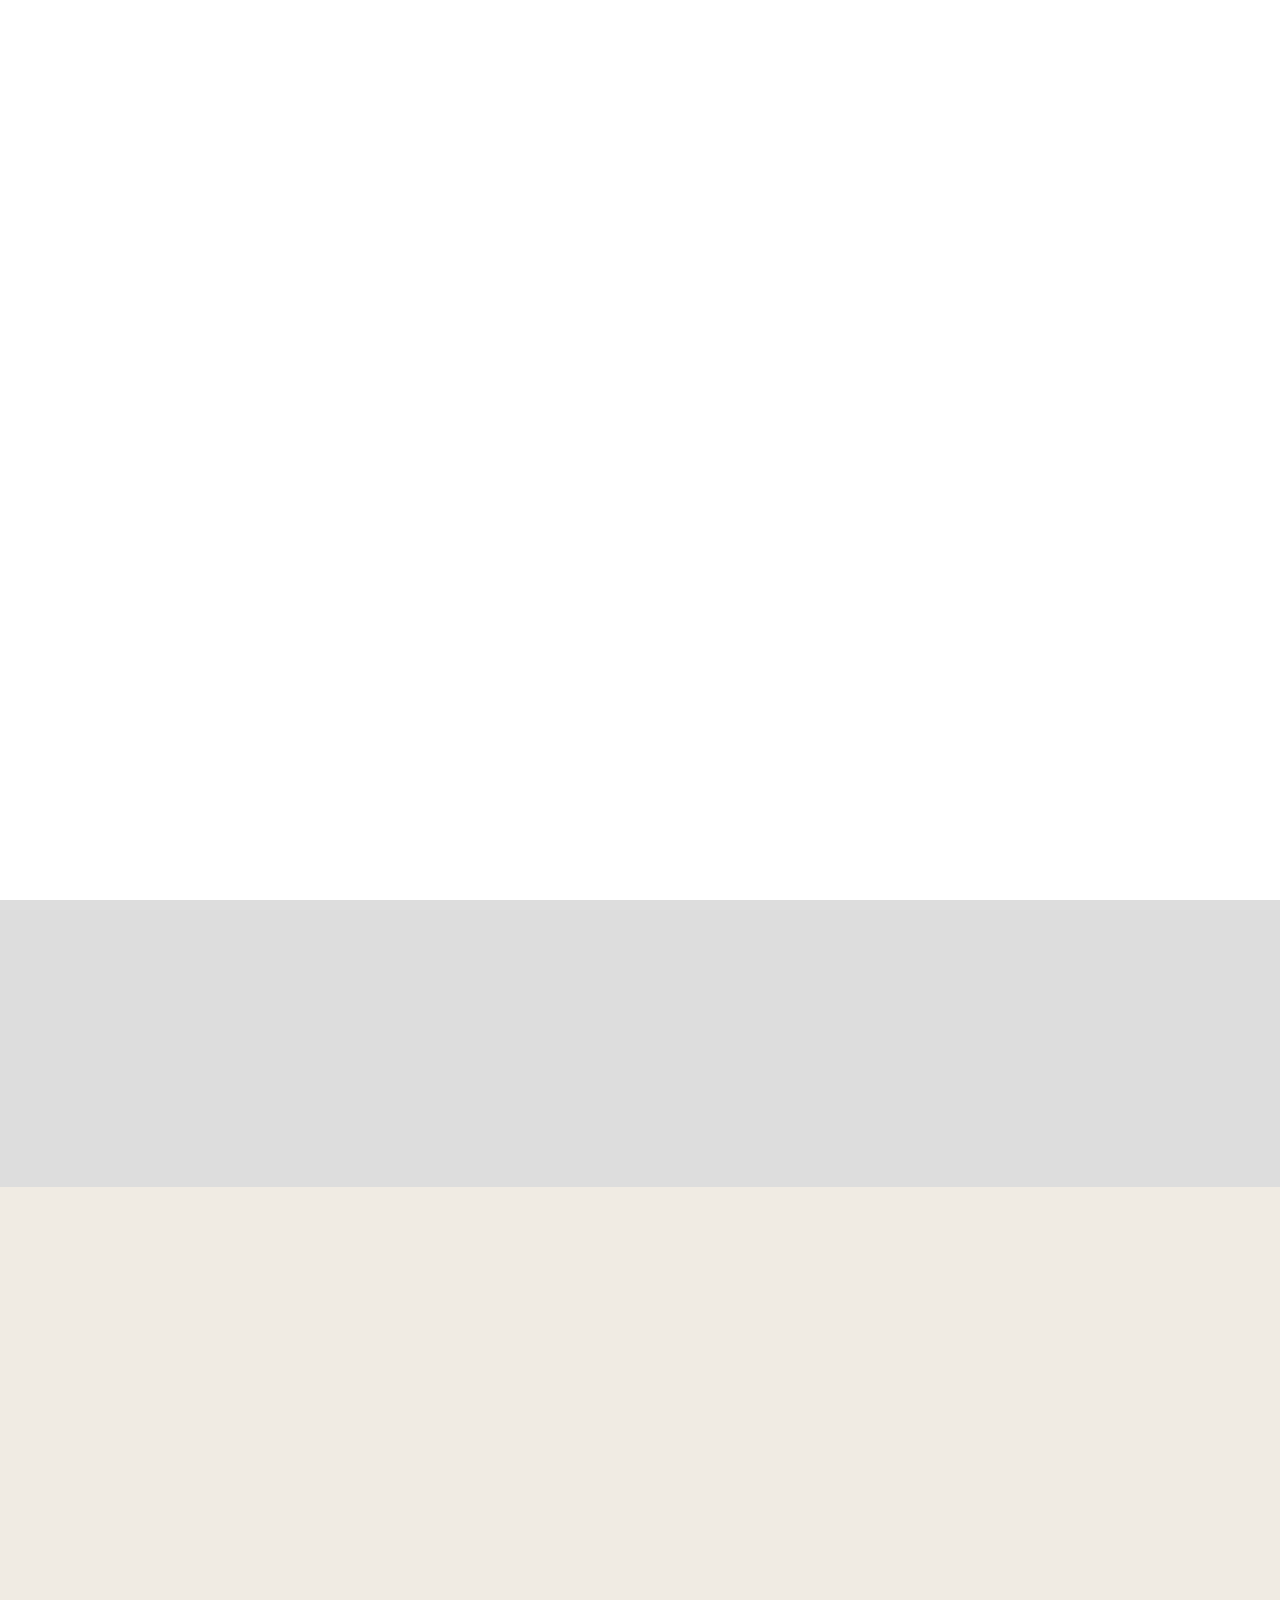
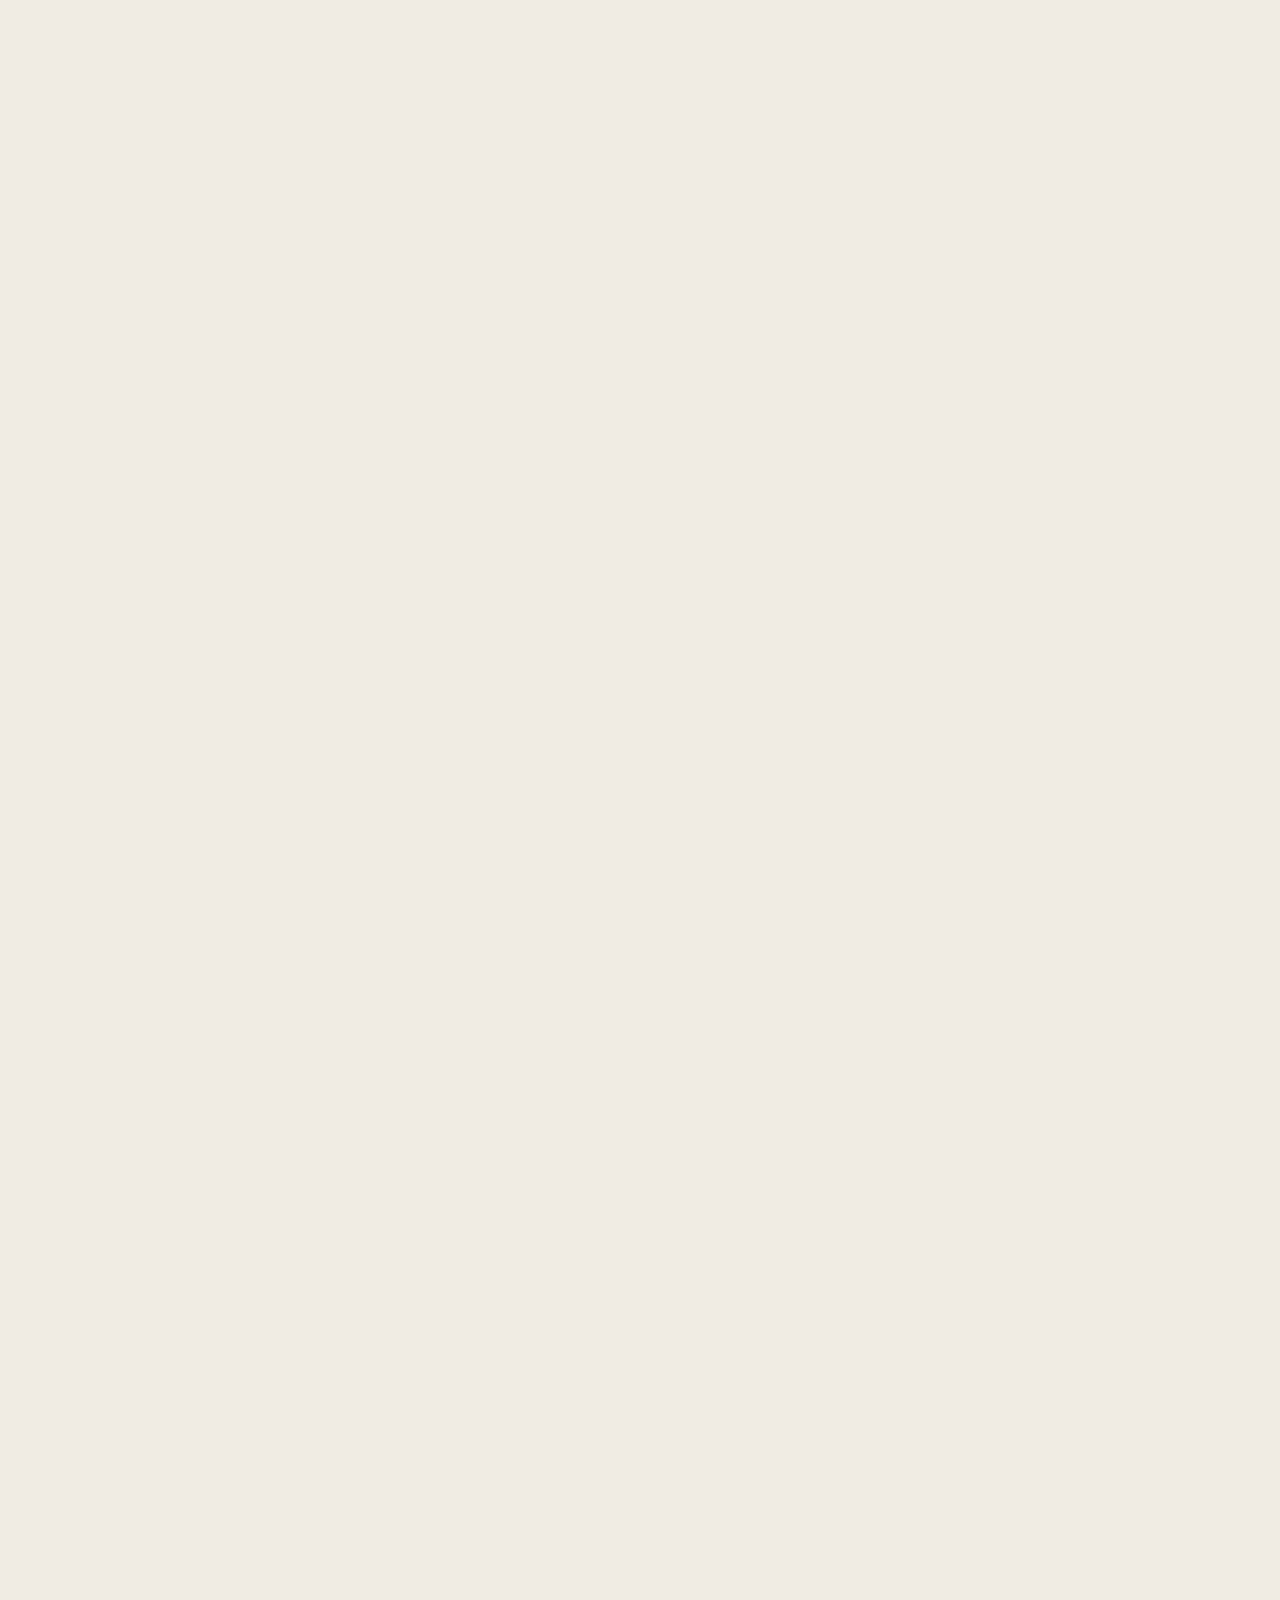
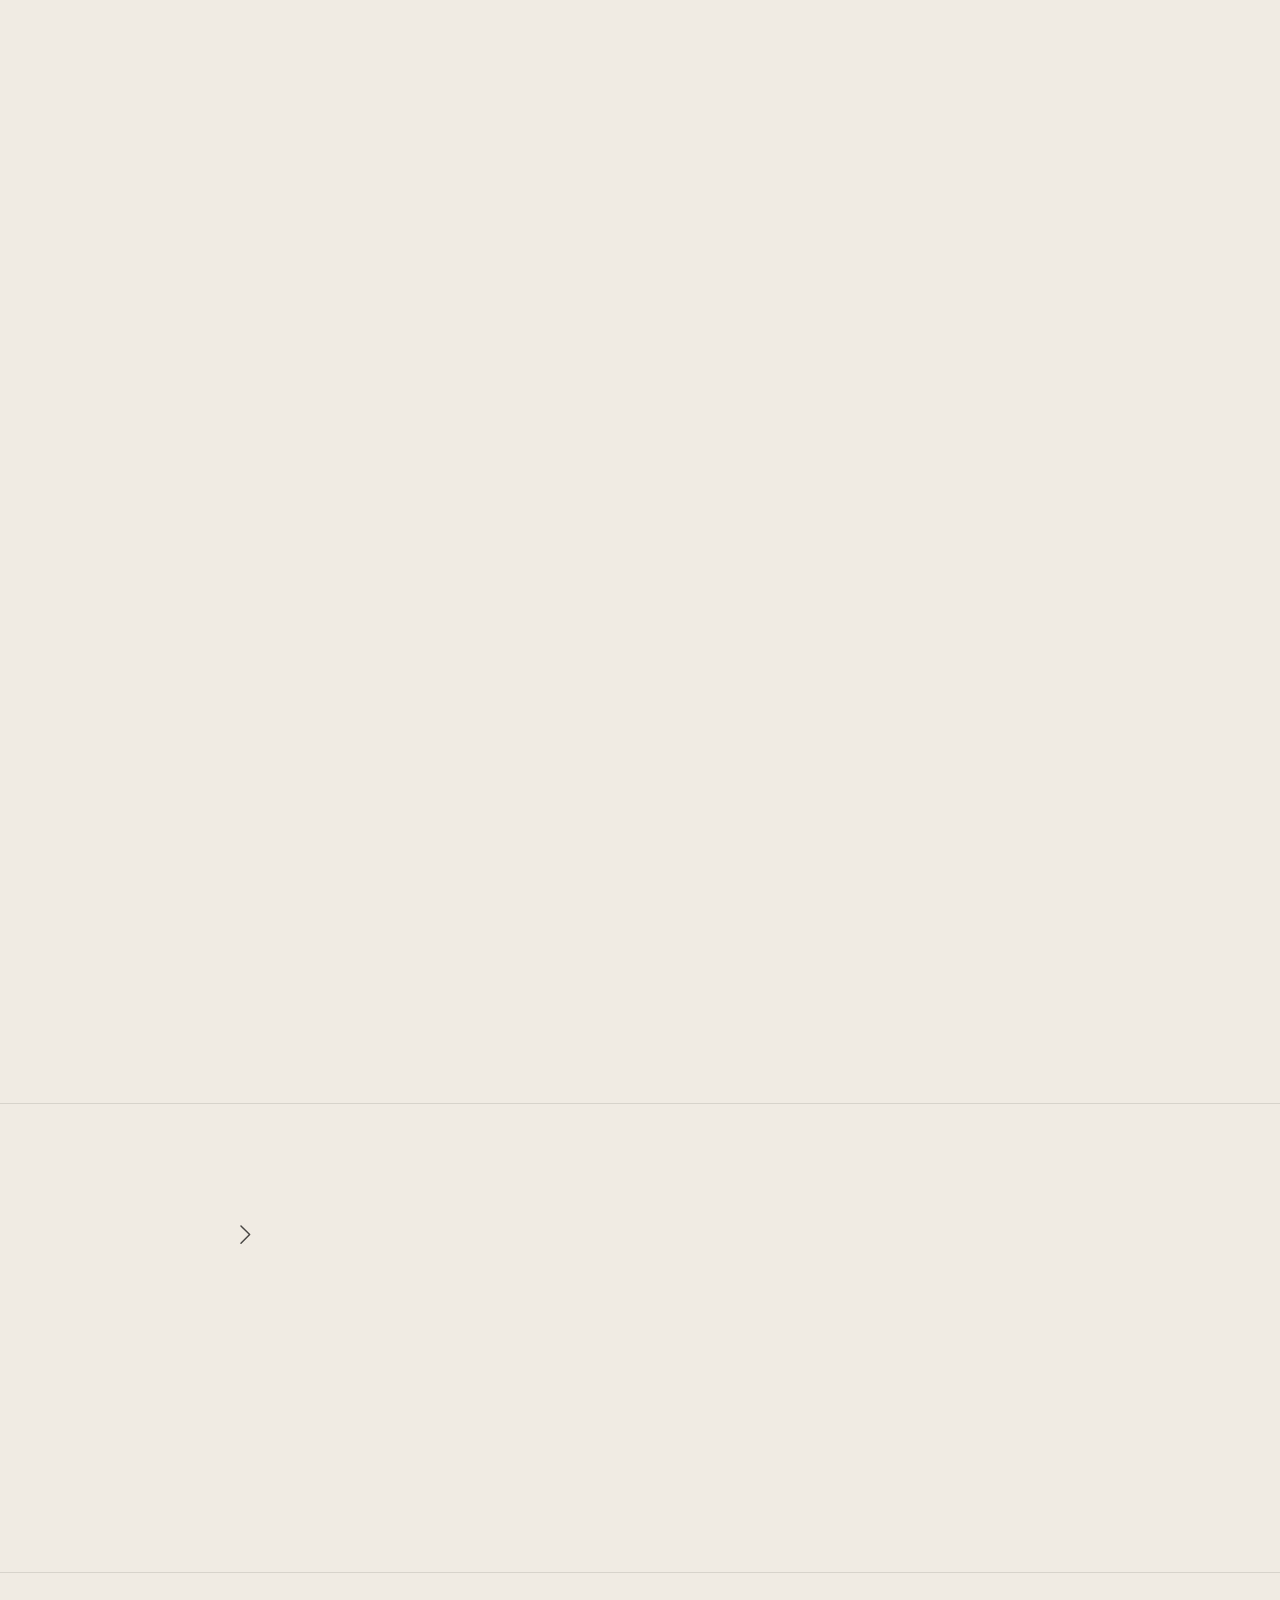
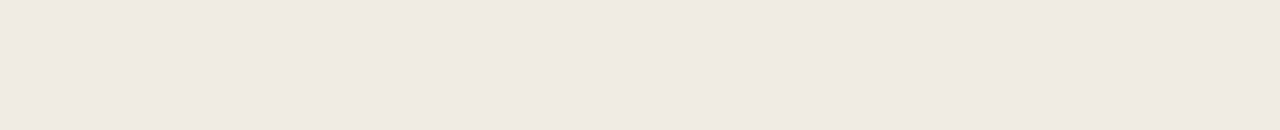
==== blog-single.html @ 8629e2c4 "Add New Version Demo" ====
<!doctype html>
<html lang="en-US">
<head>

  <title>Luique - Personal Portfolio HTML Template</title>
  <meta http-equiv="Content-Type" content="text/html; charset=utf-8">
  <meta http-equiv="X-UA-Compatible" content="IE=edge">
  <meta name="viewport" content="width=device-width, initial-scale=1">
  <meta name="HandheldFriendly" content="true">
  <meta name="author" content="bslthemes" >

  <!-- Fonts -->
  <link rel="stylesheet" href="https://fonts.googleapis.com/css?family=Jost%3A0%2C100%3B0%2C200%3B0%2C300%3B0%2C400%3B0%2C500%3B0%2C600%3B0%2C700%3B0%2C800%3B0%2C900%3B1%2C100%3B1%2C200%3B1%2C300%3B1%2C400%3B1%2C500%3B1%2C600%3B1%2C700%3B1%2C800%3B1%2C900%7CCaveat%3A400%3B500%3B600%3B700&#038;display=swap" type="text/css" media="all" >
  <link rel="stylesheet" href="https://fonts.googleapis.com/css?family=Roboto%3A100%2C100italic%2C200%2C200italic%2C300%2C300italic%2C400%2C400italic%2C500%2C500italic%2C600%2C600italic%2C700%2C700italic%2C800%2C800italic%2C900%2C900italic%7CRoboto+Slab%3A100%2C100italic%2C200%2C200italic%2C300%2C300italic%2C400%2C400italic%2C500%2C500italic%2C600%2C600italic%2C700%2C700italic%2C800%2C800italic%2C900%2C900italic&#038;display=auto" type="text/css" media="all" >

  <!-- CSS STYLES -->
  <link rel="stylesheet" href="assets/css/vendors/bootstrap.css" type="text/css" media="all" >
  <link rel="stylesheet" href="assets/fonts/font-awesome/css/font-awesome.css" type="text/css" media="all" >
  <link rel="stylesheet" href="assets/css/vendors/magnific-popup.css" type="text/css" media="all" >
  <link rel="stylesheet" href="assets/css/vendors/splitting.css" type="text/css" media="all" >
  <link rel="stylesheet" href="assets/css/vendors/swiper.css" type="text/css" media="all" >
  <link rel="stylesheet" href="assets/css/vendors/animate.css" type="text/css" media="all" >
  <link rel="stylesheet" href="assets/css/style.css" type="text/css" media="all" >
  <link rel="stylesheet" href="assets/css/dark.css" type="text/css" media="all" >

  <!-- Favicon -->
	<link rel="shortcut icon" href="favicon.ico" type="image/x-icon">
	<link rel="icon" href="favicon.ico" type="image/x-icon">

</head>

<body class="light-skin">
	<div class="container-page">

		<!-- Preloader -->
		<div class="preloader">
			<div class="centrize full-width">
				<div class="vertical-center">
					<div class="spinner-logo">
						<img src="assets/images/logo2.png" alt="Luique - Personal Portfolio HTML Template" >
						<div class="spinner-dot"></div>
						<div class="spinner spinner-line"></div>
					</div>
				</div>
			</div>
		</div>

		<!-- Header -->
		<header class="header">
			<div class="header__builder">
        <div class="row">
          <div class="col-xs-4 col-sm-4 col-md-4 col-lg-4">

            <!-- logo -->
            <div class="logo">
              <a href="index.html">
                <img width="228" height="38" src="assets/images/logo2.png" alt="" >
              </a>
            </div>

          </div>
          <div class="col-xs-8 col-sm-8 col-md-8 col-lg-8 align-right">

						<!-- switcher btn -->
						<a href="#" class="switcher-btn">
							<span class="sw-before">
								<svg xmlns="http://www.w3.org/2000/svg" width="23" height="23" viewBox="0 0 23 23">
									<path id="Dark_Theme" data-name="Dark Theme" fill="#000" d="M1759.46,111.076a0.819,0.819,0,0,0-.68.147,8.553,8.553,0,0,1-2.62,1.537,8.167,8.167,0,0,1-2.96.531,8.655,8.655,0,0,1-8.65-8.682,9.247,9.247,0,0,1,.47-2.864,8.038,8.038,0,0,1,1.42-2.54,0.764,0.764,0,0,0-.12-1.063,0.813,0.813,0,0,0-.68-0.148,11.856,11.856,0,0,0-6.23,4.193,11.724,11.724,0,0,0,1,15.387,11.63,11.63,0,0,0,19.55-5.553A0.707,0.707,0,0,0,1759.46,111.076Zm-4.5,6.172a10.137,10.137,0,0,1-14.29-14.145,10.245,10.245,0,0,1,3.38-2.836c-0.14.327-.29,0.651-0.41,1.006a9.908,9.908,0,0,0-.56,3.365,10.162,10.162,0,0,0,10.15,10.189,9.776,9.776,0,0,0,3.49-.62,11.659,11.659,0,0,0,1.12-.473A10.858,10.858,0,0,1,1754.96,117.248Z" transform="translate(-1737 -98)" />
								</svg>
							</span>
							<span class="sw-after">
								<svg xmlns="http://www.w3.org/2000/svg" width="22.22" height="22.313" viewBox="0 0 22.22 22.313">
									<path id="Light_Theme" data-name="Light Theme" fill="#fff" d="M1752.49,105.511a5.589,5.589,0,0,0-3.94-1.655,5.466,5.466,0,0,0-3.94,1.655,5.61,5.61,0,0,0,3.94,9.566,5.473,5.473,0,0,0,3.94-1.653,5.643,5.643,0,0,0,1.65-3.957A5.516,5.516,0,0,0,1752.49,105.511Zm-1.06,6.85a4.1,4.1,0,0,1-5.76,0,4.164,4.164,0,0,1,0-5.788A4.083,4.083,0,0,1,1751.43,112.361Zm7.47-3.662h-2.27a0.768,0.768,0,0,0,0,1.536h2.27A0.768,0.768,0,0,0,1758.9,108.7Zm-10.35,8.12a0.777,0.777,0,0,0-.76.769v2.274a0.777,0.777,0,0,0,.76.767,0.786,0.786,0,0,0,.77-0.767v-2.274A0.786,0.786,0,0,0,1748.55,116.819Zm7.85-.531-1.62-1.624a0.745,0.745,0,0,0-1.06,0,0.758,0.758,0,0,0,0,1.063l1.62,1.625a0.747,0.747,0,0,0,1.06,0A0.759,0.759,0,0,0,1756.4,116.288ZM1748.55,98.3a0.777,0.777,0,0,0-.76.768v2.273a0.778,0.778,0,0,0,.76.768,0.787,0.787,0,0,0,.77-0.768V99.073A0.786,0.786,0,0,0,1748.55,98.3Zm7.88,3.278a0.744,0.744,0,0,0-1.06,0l-1.62,1.624a0.758,0.758,0,0,0,0,1.063,0.745,0.745,0,0,0,1.06,0l1.62-1.624A0.758,0.758,0,0,0,1756.43,101.583Zm-15.96,7.116h-2.26a0.78,0.78,0,0,0-.77.768,0.76,0.76,0,0,0,.77.768h2.26A0.768,0.768,0,0,0,1740.47,108.7Zm2.88,5.965a0.745,0.745,0,0,0-1.06,0l-1.62,1.624a0.759,0.759,0,0,0,0,1.064,0.747,0.747,0,0,0,1.06,0l1.62-1.625A0.758,0.758,0,0,0,1743.35,114.664Zm0-11.457-1.62-1.624a0.744,0.744,0,0,0-1.06,0,0.758,0.758,0,0,0,0,1.063l1.62,1.624a0.745,0.745,0,0,0,1.06,0A0.758,0.758,0,0,0,1743.35,103.207Z" transform="translate(-1737.44 -98.313)" />
								</svg>
							</span>
						</a>

						<!-- menu btn -->
						<a href="#" class="menu-btn">
							<span></span>
							<span></span>
						</a>

						<!-- Menu Full Overlay -->
						<div class="menu-full-overlay">
							<div class="menu-full-container">
								<div class="container">
									<div class="row">
										<div class="col-xs-12 col-sm-12 col-md-12 col-lg-12">

											<!-- menu full -->
											<div class="menu-full">
												<ul class="menu-full">
													<li class="menu-item">
														<a class="splitting-text-anim-2" data-splitting="chars" href="index.html">Home</a>
													</li>
													<li class="menu-item">
														<a class="splitting-text-anim-2" data-splitting="chars" href="#services-section">Services</a>
													</li>
													<li class="menu-item">
														<a class="splitting-text-anim-2" data-splitting="chars" href="#skills-section">Skills</a>
													</li>
													<li class="menu-item">
														<a class="splitting-text-anim-2" data-splitting="chars" href="#works-section">Works</a>
													</li>
													<li class="menu-item">
														<a class="splitting-text-anim-2" data-splitting="chars" href="#resume-section">Resume</a>
													</li>
													<li class="menu-item">
														<a class="splitting-text-anim-2" data-splitting="chars" href="#testimonials-section">Testimonials</a>
													</li>
													<li class="menu-item">
														<a class="splitting-text-anim-2" data-splitting="chars" href="#pricing-section">Pricing</a>
													</li>
													<li class="menu-item">
														<a class="splitting-text-anim-2" data-splitting="chars" href="#blog-section">Blog</a>
													</li>
													<li class="menu-item">
														<a class="splitting-text-anim-2" data-splitting="chars" href="#contact-section">Contact</a>
													</li>
													<li class="menu-item menu-item-has-children has-children">
														<a class="splitting-text-anim-2" data-splitting="chars">Pages</a>
														<ul class="sub-menu">
															<li class="menu-item">
																<a class="splitting-text-anim-1" data-splitting="chars" href="works-list.html">Works (List)</a>
															</li>
															<li class="menu-item">
																<a class="splitting-text-anim-1" data-splitting="chars" href="works.html">Works (Grid)</a>
															</li>
															<li class="menu-item">
																<a class="splitting-text-anim-1" data-splitting="chars" href="work-single.html">Work Single Page</a>
															</li>
															<li class="menu-item">
																<a class=" splitting-text-anim-1" data-splitting="chars" href="blog.html">Blog</a>
															</li>
															<li class="menu-item">
																<a class="splitting-text-anim-1" data-splitting="chars" href="blog-single.html">Single Post</a>
															</li>
														</ul>
													</li>
												</ul>
											</div>

											<!-- social -->
											<div class="menu-social-links">
												<a href="http://dribbble.com" target="blank" class="scrolla-element-anim-1" title="dribbble">
													<i class="fab fa-dribbble"></i>
												</a>
												<a href="http://twitter.com" target="blank" class="scrolla-element-anim-1" title="twitter">
													<i class="fab fa-twitter"></i>
												</a>
												<a href="http://behance.com" target="blank" class="scrolla-element-anim-1" title="behance">
													<i class="fab fa-behance"></i>
												</a>
											</div>

											<div class="v-line-block"><span></span></div>

										</div>
									</div>
								</div>
							</div>
							<div class="menu-overlay"></div>
						</div>

          </div>
        </div>
      </div>
    </header>

		<!-- Wrapper -->
		<div class="wrapper">

      <!-- Section Started Heading -->
      <section class="section section-inner started-heading">
      	<div class="container">

  				<!-- Heading -->
					<div class="m-titles align-center">
            <div class="m-category scrolla-element-anim-1 scroll-animate" data-animate="active">
              <a href="blog.html">Branding</a>, <a href="blog.html">UI Design</a> / October 31, 2022 / by admin
            </div>
            <h1 class="m-title scrolla-element-anim-1 scroll-animate" data-animate="active">
              The Main Thing For The Designer
            </h1>
					</div>

      	</div>
      </section>

      <!-- Single Post Image -->
      <div class="section section-inner m-image-large">
        <div class="container">
          <div class="v-line-right v-line-top"><div class="v-line-block"><span></span></div></div>
        </div>
        <div class="image">
          <div class="img scrolla-element-anim-1 scroll-animate" data-animate="active" style="background-image: url(assets/images/single7.jpg);"></div>
        </div>
      </div>

      <!-- Section - Blog -->
			<section class="section section-inner m-archive">
        <div class="container">

          <div class="row">
            <div class="col-xs-12 col-sm-12 col-md-12 col-lg-10 offset-1">

              <!-- content -->
              <div class="description">
                <div class="post-content scrolla-element-anim-1 scroll-animate" data-animate="active">
                  <p>Vivamus interdum suscipit lacus. Nunc ultrices accumsan mattis. Aliquam vel sem vel velit efficitur malesuada. Donec arcu lacus, ornare eget ligula vel, commodo luctus felis. Ut dignissim sapien sit amet molestie rutrum. Orci varius natoque penatibus et magnis dis parturient montes, nascetur ridiculus mus. Pellentesque in porta dolor, a suscipit risus. Lorem ipsum dolor sit amet, consectetur adipiscing elit. Cras ac arcu in lorem rhoncus ullamcorper. Ut at nulla ut libero mollis viverra sed vitae purus.</p>
                  <p>Nam dui mauris, congue vel nisi in, tempus gravida enim. Nulla et tristique orci. Pellentesque lectus sapien, maximus id gravida sit amet, tristique non eros. Etiam aliquet, sem vitae sagittis convallis, ante sapien tincidunt nisl, eget dapibus tortor velit quis ex. Proin et condimentum est, sed pretium ex. Mauris posuere est metus, vitae commodo sem posuere eget. Praesent maximus augue rutrum, consequat magna id, facilisis lorem. Quisque molestie, turpis ac interdum gravida</p>
                  <blockquote>
                    <p>Photography is the story I fail to put into words get ligula vel, commodo luctus felis. Ut dignissim sapien sit amet molestie rutr</p>
                    <p><cite>&#8211; Destin Sparks</cite></p>
                  </blockquote>
                  <p><br></p>
                  <h3>Aliquam vel sem vel vellesuada</h3>
                  <p>Vivamus interdum suscipit lacus. Nunc ultrices accumsan mattis. Aliquam vel sem vel velit efficitur malesuada. Donec arcu lacus, ornare eget ligula vel, commodo luctus felis. Ut dignissim sapien sit amet molestie rutrum. Orci varius natoque penatibus et magnis dis parturient montes, nascetur ridiculus mus. Pellentesque in porta dolor, a suscipit risus. Lorem ipsum dolor sit amet, consectetur adipiscing elit. Cras ac arcu in lorem rhoncus ullamcorper. Ut at nulla ut libero mollis viverra sed vitae purus.</p>
                  <ul class="gallery gallery-columns-2">
                    <li class="gallery-item">
                      <figure>
                        <img src="assets/images/blog8.jpg" alt="" >
                      </figure>
                    </li>
                    <li class="gallery-item">
                      <figure>
                        <img src="assets/images/blog6.jpg" alt="" >
                      </figure>
                    </li>
                  </ul>
                  <p>Nam dui mauris, congue vel nisi in, tempus gravida enim. Nulla et tristique orci. Pellentesque lectus sapien, maximus id gravida sit amet, tristique non eros. Etiam aliquet, sem vitae sagittis convallis, ante sapien tincidunt nisl, eget dapibus tortor velit quis ex. Proin et condimentum est, sed pretium ex. Mauris posuere est metus, vitae commodo sem posuere eget. Praesent maximus augue rutrum, consequat magna id, facilisis lorem. Quisque molestie, turpis ac interdum gravida</p>
                  <ul>
                    <li>Donec arcu lacus, ornare eget ligula vel, commodo luctus felis.</li>
                    <li>Ut dignissim sapien sit amet molestie rutrum.</li>
                    <li>Orci varius natoque penatibus et magnis dis parturient montes.</li>
                    <li>Ut at nulla ut libero mollis viverra sed vitae purus.</li>
                  </ul>
                  <p>Nam dui mauris, congue vel nisi in, tempus gravida enim. Nulla et tristique orci. Pellentesque lectus sapien, maximus id gravida sit amet, tristique non eros. Etiam aliquet, sem vitae sagittis convallis, ante sapien tincidunt nisl, eget dapibus tortor velit quis ex.</p>

                  <span class="tags-links">
                    <span>Tags:</span>
                    <a href="#">Design</a>
                    <a href="#">HTML</a>
                    <a href="#">UX</a>
                    <a href="#">WordPress</a>
                  </span>
                </div>
              </div>

              <!-- Comments -->
              <div class="comments-post scrolla-element-anim-1 scroll-animate" data-animate="active">
                <div class="section__comments">

                  <div class="m-titles">
                    <div class="m-title align-left">2 Comments</div>
                  </div>

                  <ul class="comments">
                    <li class="comment comment-item">
                      <div class="comment comment-box">
                        <img src="assets/images/avatar.png" class="avatar" alt="" >
                        <div class="comment-box__body">
                          <div class="content-caption post-content description">
                            <h5 class="comment-box__details">Robert Brown <span>December 9, 2021</span></h5>
                            <p>Nam dui mauris, congue vel nisi in, tempus gravida enim. Nulla et tristique orci. Pellentesque lectus sapien, maximus id gravida sit amet, tristique non eros. Etiam aliquet, sem vitae sagittis convallis, ante sapien tincidunt nisl, eget dapibus tortor velit quis ex.</p>
                          </div>
                        </div>
                        <div class="comment-footer">
                          <a class="comment-reply-link" href="#">Reply</a>
                        </div>
                      </div>
                    </li>
                    <li class="comment comment-item">
                      <div class="comment comment-box">
                        <img src="assets/images/avatar.png" class="avatar" alt="" >
                        <div class="comment-box__body">
                          <div class="content-caption post-content description">
                            <h5 class="comment-box__details">Ryan Berg <span>December 9, 2021</span></h5>
                            <p>Proin et condimentum est, sed pretium ex. Mauris posuere est metus, vitae commodo sem posuere eget.</p>
                          </div>
                        </div>
                        <div class="comment-footer">
                          <a class="comment-reply-link" href="#">Reply</a>
                        </div>
                      </div>
                    </li>
                  </ul>

                  <div class="form-comment">
                    <div class="comment-respond">
                      <div class="m-titles">
                        <div class="m-title align-left">Leave a comment</div>
                      </div>
                      <form method="post" class="comment-form">
                        <div class="group-row">
                          <div class="group">
                            <textarea class="textarea" name="comment" rows="3" placeholder="Comment"></textarea>
                          </div>
                        </div>
                        <div class="group-row">
                          <div class="group">
                            <input type="text" name="author" class="input" placeholder="Name" >
                          </div>
                          <div class="group">
                            <input type="text" name="email" class="input" placeholder="Email" >
                          </div>
                        </div>
                        <div class="group-row">
                          <div class="group">
                            <button type="submit" name="submit" class="btn">Submit</button>
                          </div>
                        </div>
                      </form>
                    </div>
                  </div>

                </div>
              </div>

            </div>
          </div>

          <div class="v-line-left v-line-top"><div class="v-line-block"><span></span></div></div>

        </div>
      </section>

      <!-- Section Navigation -->
      <div class="section section-inner m-page-navigation">
      	<div class="container">
      		<div class="row">
      			<div class="col-xs-12 col-sm-12 col-md-12 col-lg-10 offset-1">

      				<div class="h-titles h-navs">
      					<a href="blog-single.html">
      						<span class="nav-arrow splitting-text-anim-1 scroll-animate" data-splitting="chars" data-animate="active">
      							Next Article
                  </span>
      						<span class="h-title splitting-text-anim-2 scroll-animate" data-splitting="chars" data-animate="active">
      							Follow Your Own Design Process
                  </span>
      					</a>
      				</div>

      			</div>
      		</div>
      	</div>
      </div>

		</div>

		<!-- Footer -->
		<div class="footer">
			<div class="footer__builder">
        <div class="container">
          <div class="row">
            <div class="col-xs-12 col-sm-12 col-md-4 col-lg-4">

              <div class="social-links scrolla-element-anim-1 scroll-animate" data-animate="active">
                <a target="_blank" rel="nofollow" href="http://twitter.com">
                  <i aria-hidden="true" class="fab fa-twitter"></i>
                </a>
                <a target="_blank" rel="nofollow" href="http://dribble.com">
                  <i aria-hidden="true" class="fab fa-dribbble"></i>
                </a>
                <a target="_blank" rel="nofollow" href="http://behance.com">
                  <i aria-hidden="true" class="fab fa-behance"></i>
                </a>
              </div>

            </div>
            <div class="col-xs-12 col-sm-12 col-md-4 col-lg-4">

              <div class="copyright-text align-center scrolla-element-anim-1 scroll-animate" data-animate="active">
                © 2022 <strong>Luique</strong>. All rights reserved
              </div>

            </div>
            <div class="col-xs-12 col-sm-12 col-md-4 col-lg-4">

              <div class="copyright-text align-right scrolla-element-anim-1 scroll-animate" data-animate="active">
                Developed by <strong>bslthemes</strong>
              </div>

            </div>
          </div>
        </div>
			</div>
		</div>

	</div>

	<!-- cursor -->
	<div class="cursor"></div>

  <script src="assets/js/jquery.min.js"></script>
  <script src="assets/js/jquery.validate.min.js"></script>
  <script src="assets/js/bootstrap.js"></script>
  <script src="assets/js/swiper.js"></script>
  <script src="assets/js/splitting.js"></script>
  <script src="assets/js/jarallax.min.js"></script>
  <script src="assets/js/magnific-popup.js"></script>
  <script src="assets/js/imagesloaded.pkgd.js"></script>
  <script src="assets/js/isotope.pkgd.js"></script>
  <script src="assets/js/jquery.scrolla.js"></script>
  <script src="assets/js/skrollr.js"></script>
  <script src="assets/js/jquery.cookie.js"></script>
  <script src="assets/js/typed.js"></script>
  <script src="assets/js/common.js"></script>

</body>
</html>
---- assets/css/vendors/splitting.css ----
/* Recommended styles for Splitting */
.splitting .word,
.splitting .char {
  display: inline-block;
}

/* Psuedo-element chars */
.splitting .char {
  position: relative;
}

/**
 * Populate the psuedo elements with the character to allow for expanded effects
 * Set to `display: none` by default; just add `display: block` when you want
 * to use the psuedo elements
 */
.splitting .char::before,
.splitting .char::after {
  content: attr(data-char);
  position: absolute;
  top: 0;
  left: 0;
  visibility: hidden;
  transition: inherit;
  user-select: none;
}

/* Expanded CSS Variables */

.splitting {
  /* The center word index */
  --word-center: calc((var(--word-total) - 1) / 2);

  /* The center character index */
  --char-center: calc((var(--char-total) - 1) / 2);

  /* The center character index */
  --line-center: calc((var(--line-total) - 1) / 2);
}

.splitting .word {
  /* Pecent (0-1) of the word's position */
  --word-percent: calc(var(--word-index) / var(--word-total));

  /* Pecent (0-1) of the line's position */
  --line-percent: calc(var(--line-index) / var(--line-total));
}

.splitting .char {
  /* Percent (0-1) of the char's position */
  --char-percent: calc(var(--char-index) / var(--char-total));

  /* Offset from center, positive & negative */
  --char-offset: calc(var(--char-index) - var(--char-center));

  /* Absolute distance from center, only positive */
  --distance: calc(
     (var(--char-offset) * var(--char-offset)) / var(--char-center)
  );

  /* Distance from center where -1 is the far left, 0 is center, 1 is far right */
  --distance-sine: calc(var(--char-offset) / var(--char-center));

  /* Distance from center where 1 is far left/far right, 0 is center */
  --distance-percent: calc((var(--distance) / var(--char-center)));
}

.splitting.cells img { width: 100%; display: block; }

@supports ( display: grid ) {
  .splitting.cells {
    position: relative;
    overflow: hidden;
    background-size: cover;
    visibility: hidden;
  }

  .splitting .cell-grid {
    background: inherit;
    position: absolute;
    top: 0;
    left: 0;
    width: 100%;
    height: 100%;
    display: grid;
    grid-template: repeat( var(--row-total), 1fr ) / repeat( var(--col-total), 1fr );
  }

  .splitting .cell {
    background: inherit;
    position: relative;
    overflow: hidden;
  }

  .splitting .cell-inner {
    background: inherit;
    position: absolute;
    visibility: visible;
    /* Size to fit the whole container size */
    width: calc(100% * var(--col-total));
    height: calc(100% * var(--row-total));
    /* Position properly */
    left: calc(-100% * var(--col-index));
    top: calc(-100% * var(--row-index));
  }

  /* Helper variables for advanced effects */
  .splitting .cell {
    --center-x: calc((var(--col-total) - 1) / 2);
    --center-y: calc((var(--row-total) - 1) / 2);

    /* Offset from center, positive & negative */
    --offset-x: calc(var(--col-index) - var(--center-x));
    --offset-y: calc(var(--row-index) - var(--center-y));

    /* Absolute distance from center, only positive */
    --distance-x: calc( (var(--offset-x) * var(--offset-x)) / var(--center-x) );

    /* Absolute distance from center, only positive */
    --distance-y: calc( (var(--offset-y) * var(--offset-y)) / var(--center-y) );
  }
}
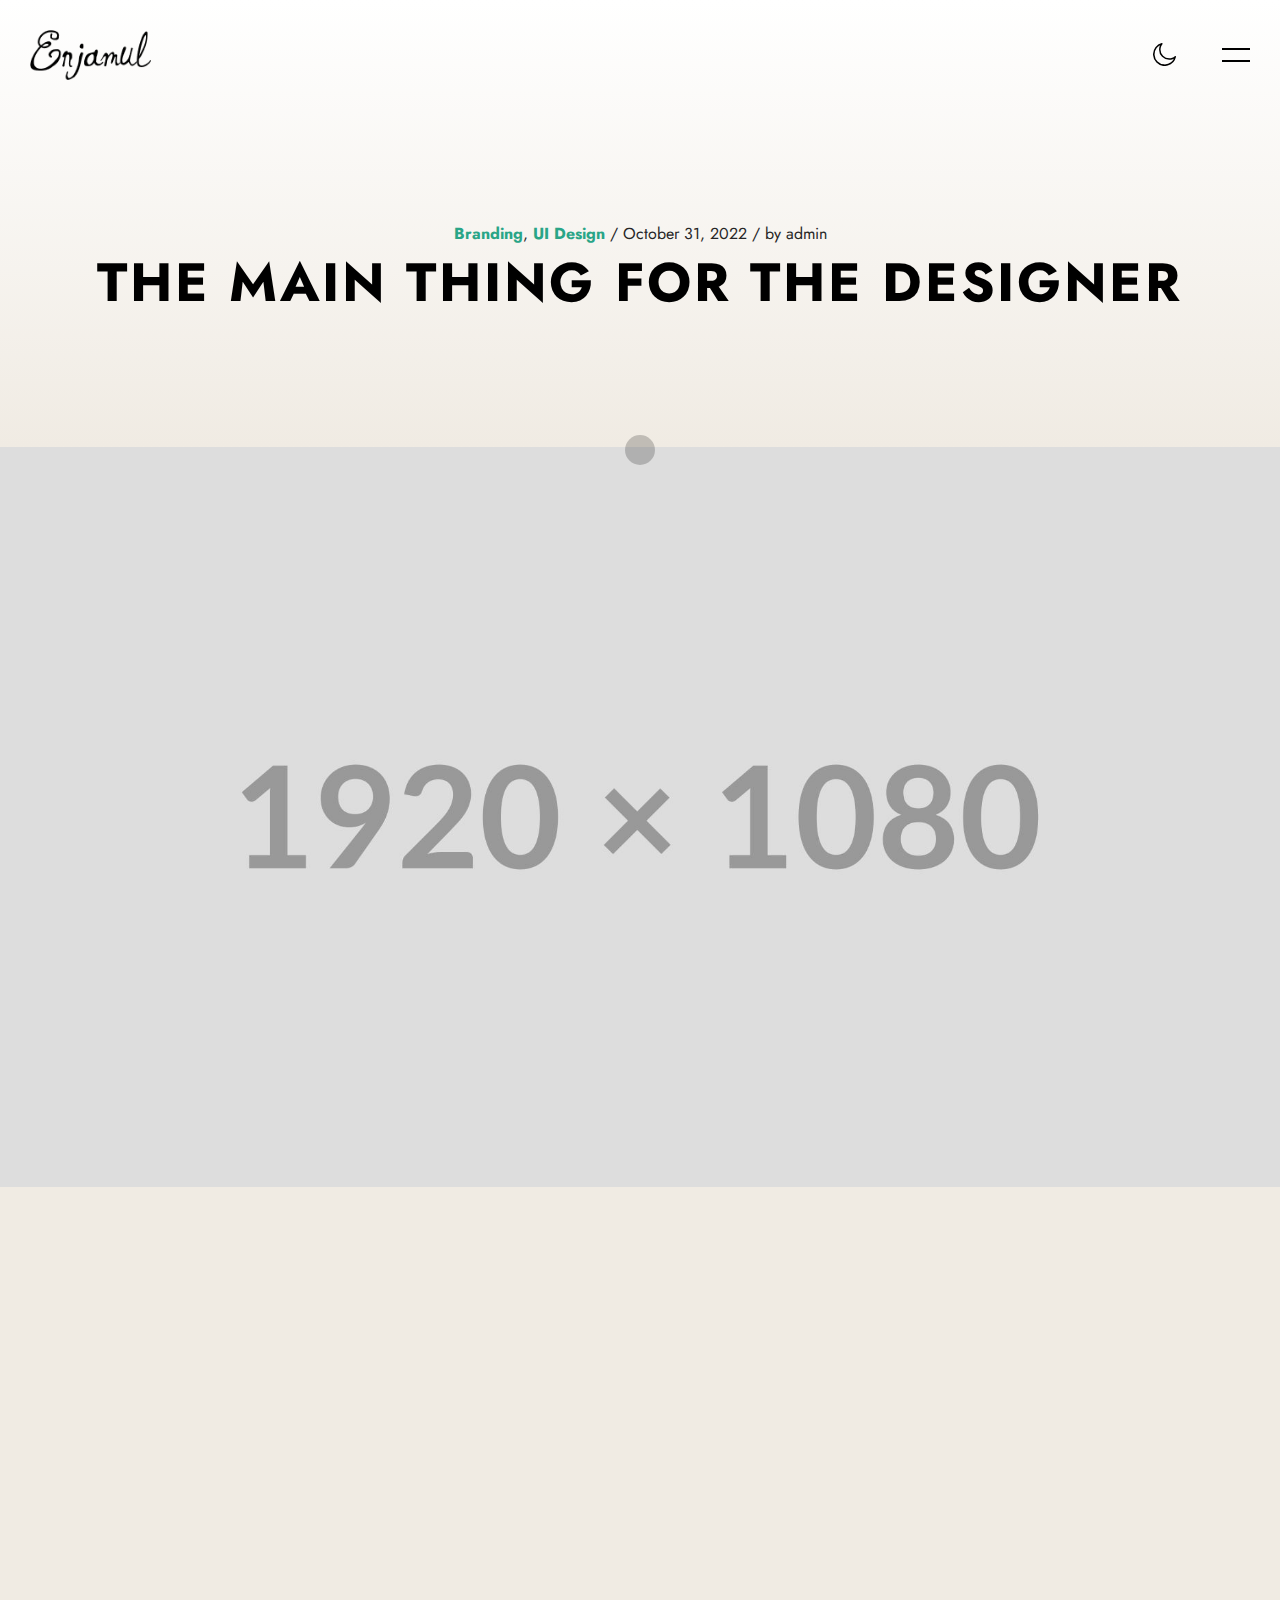
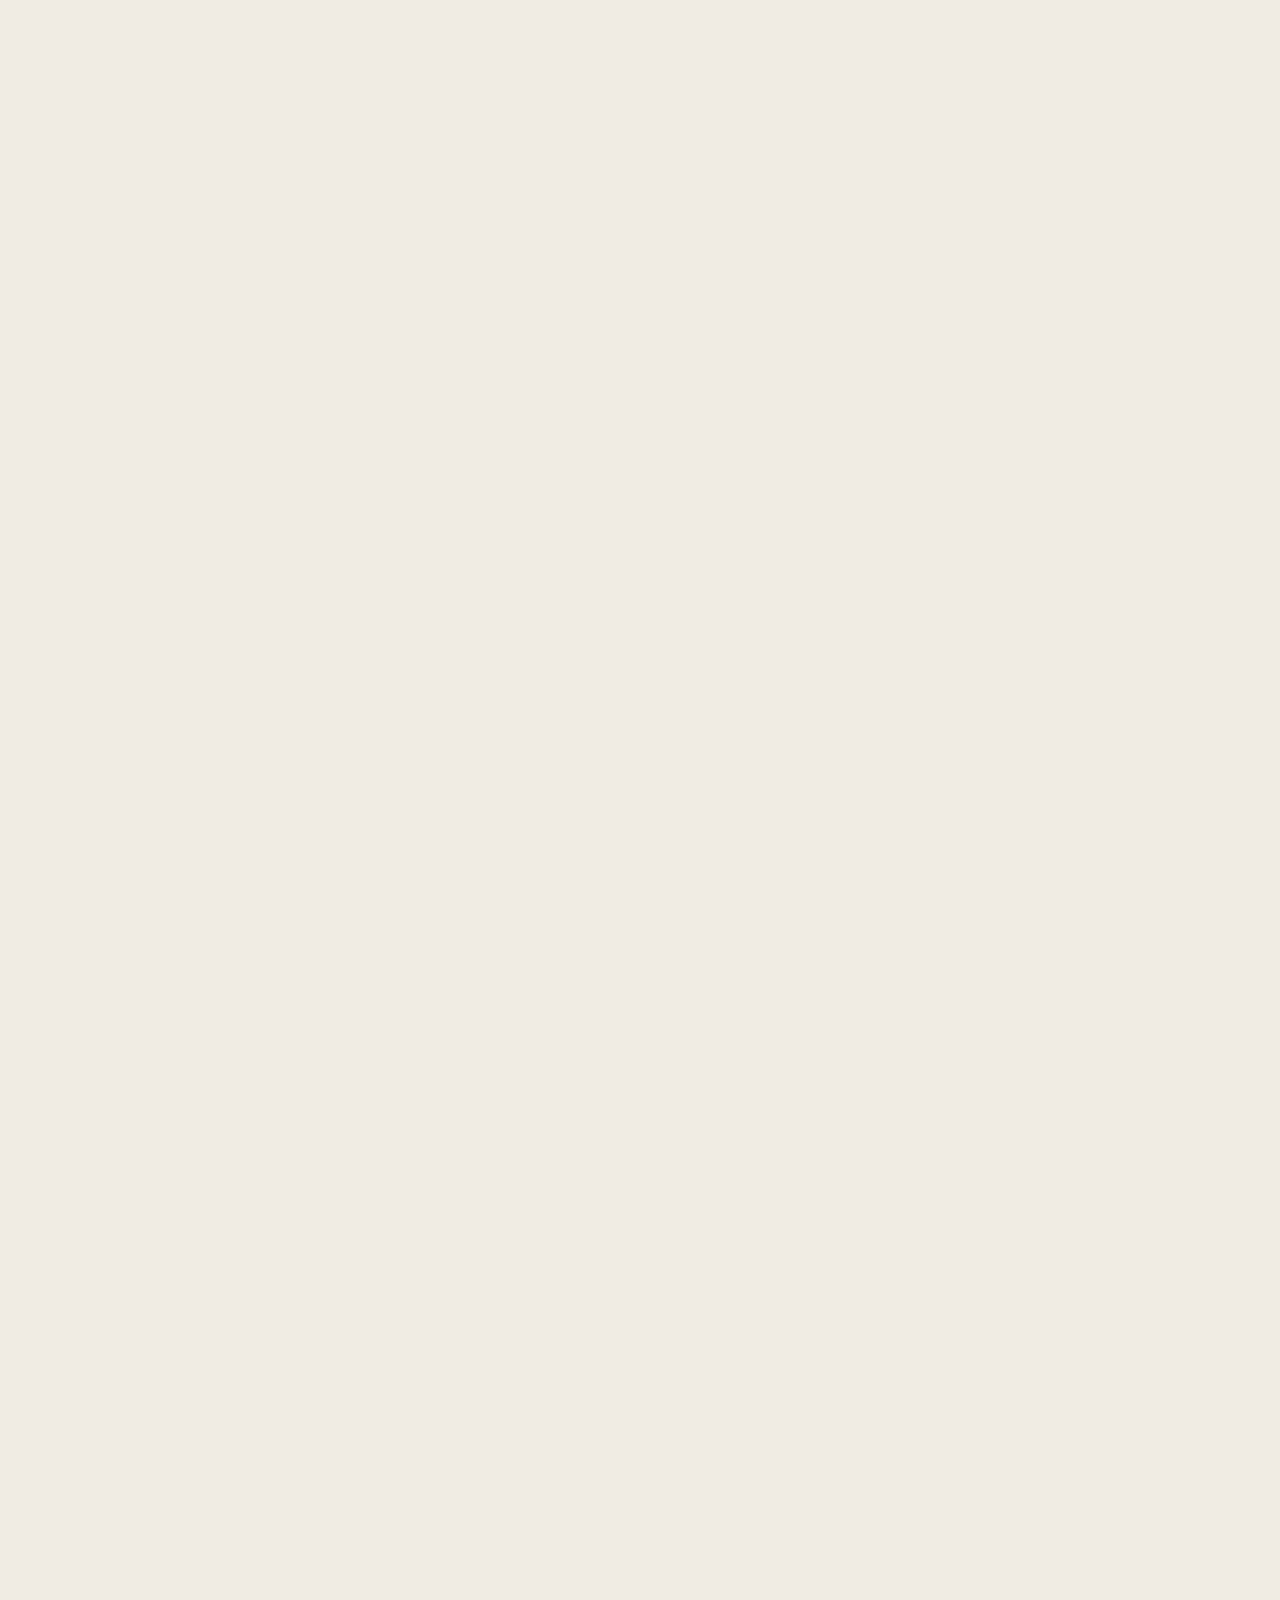
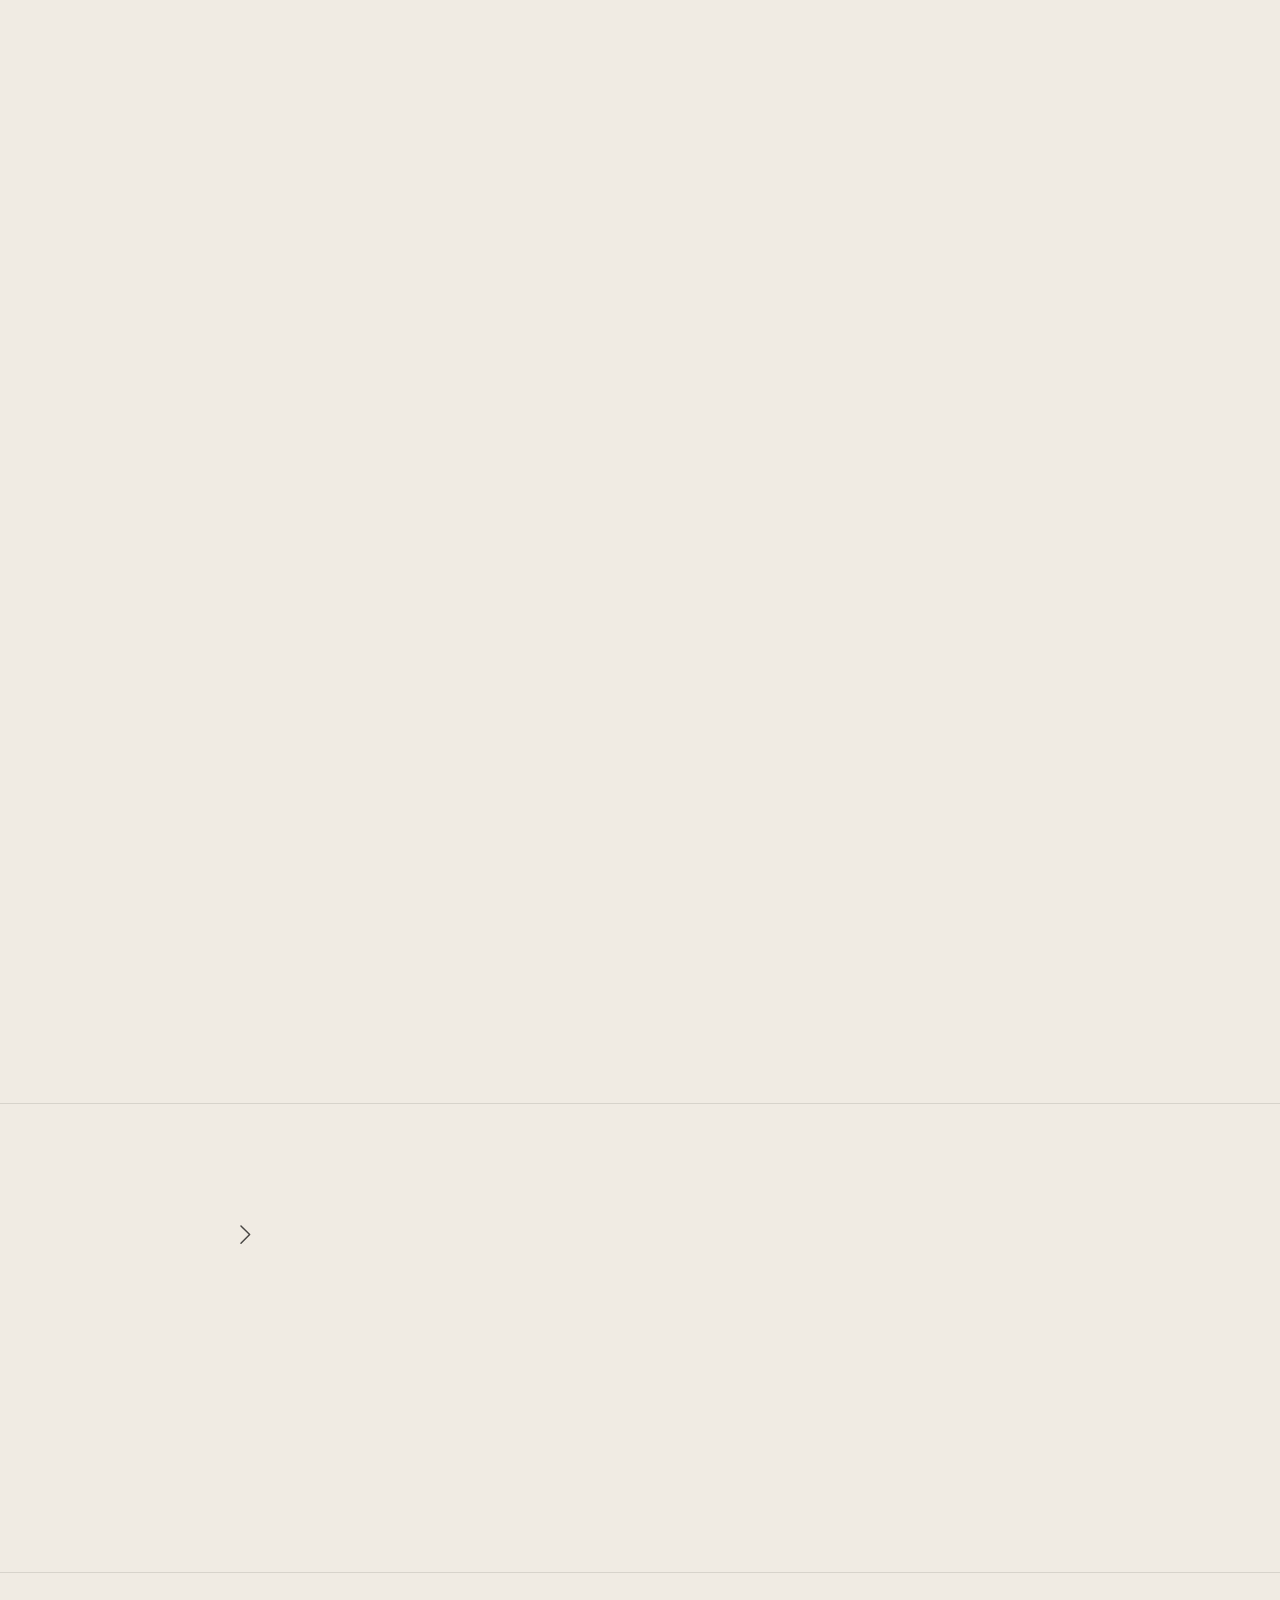
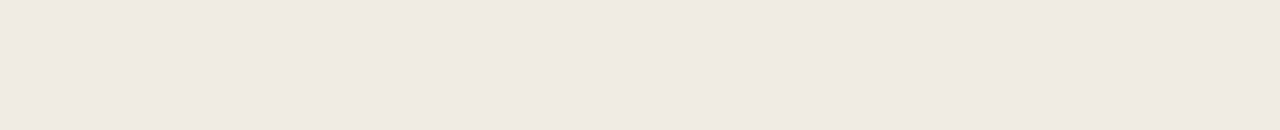
==== commit 1314bc2d: "Hide preloader from all pages" ====
--- a/blog-single.html
+++ b/blog-single.html
@@ -33,7 +33,7 @@
 	<div class="container-page">
 
 		<!-- Preloader -->
-		<div class="preloader">
+		<!-- <div class="preloader">
 			<div class="centrize full-width">
 				<div class="vertical-center">
 					<div class="spinner-logo">
@@ -43,7 +43,7 @@
 					</div>
 				</div>
 			</div>
-		</div>
+		</div> -->
 
 		<!-- Header -->
 		<header class="header">
--- a/assets/css/style.css
+++ b/assets/css/style.css
@@ -2507,7 +2507,7 @@
 
 .section.hero-started .title {
 	font-family: "Jost";
-	font-size: 90px;
+	font-size: 72px;
 	line-height: 1.2;
 	color: #FFF;
 	font-weight: 700;
